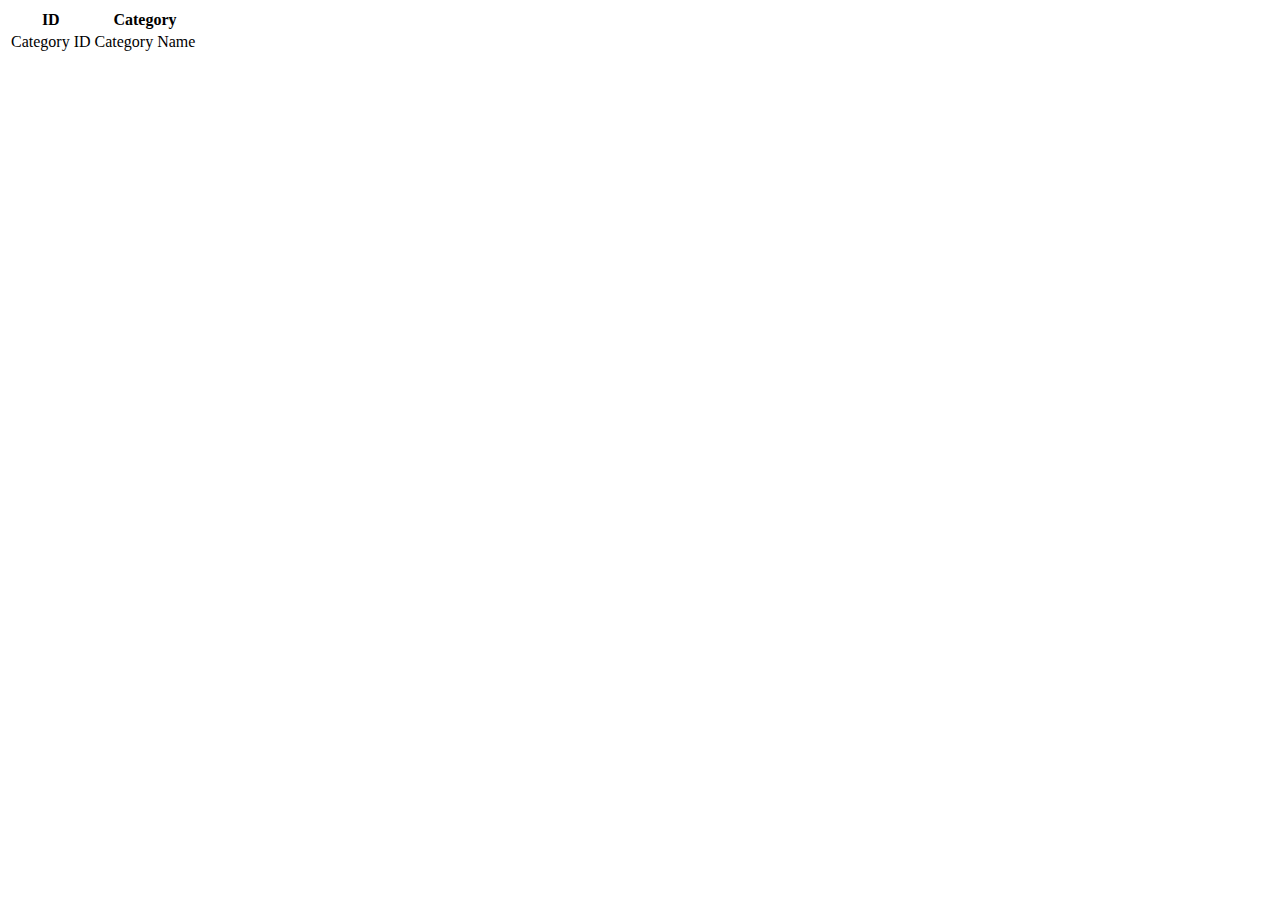
==== src/main/resources/templates/eventCategories/index.html @ 43d0f1c7 "exercise nearly complete, but issue with error mapping" ====
<!DOCTYPE html>
<html lang="en" xmlns:th="http://www.thymeleaf.org/">
<head th:replace="fragments :: head"></head>

<body class="container">

<nav th:replace="fragments :: navFrag"></nav>

<table class="table table-striped">
    <thead>
    <tr>
        <th>ID</th>
        <th>Category</th>
    </tr>
    </thead>
    <tr th:each="category : ${categories}">
        <td th:text="${category.id}">Category ID</td>
        <td th:text="${category.name}">Category Name</td>
    </tr>
</table>

</body>
</html>
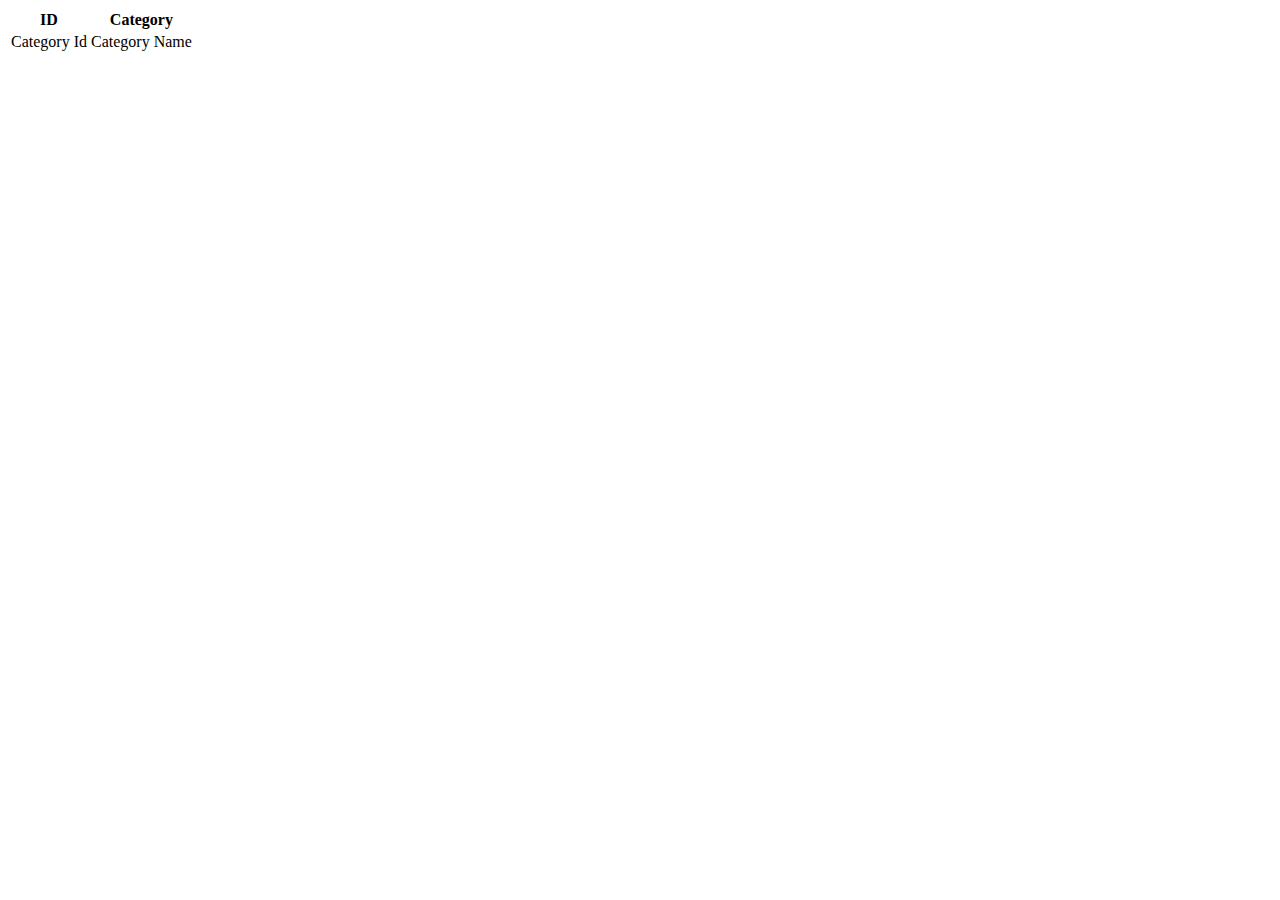
==== commit 4e9f9dab: "follow along ONE TO MANY" ====
--- a/src/main/resources/templates/eventCategories/index.html
+++ b/src/main/resources/templates/eventCategories/index.html
@@ -14,8 +14,8 @@
     </tr>
     </thead>
     <tr th:each="category : ${categories}">
-        <td th:text="${category.id}">Category ID</td>
-        <td th:text="${category.name}">Category Name</td>
+        <td><a th:text="${category.id}" th:href="'/events/?categoryId=' + ${category.id}">Category Id</a></td>
+        <td><a th:text="${category.name}" th:href="'/events/?categoryId=' + ${category.id}">Category Name</a></td>
     </tr>
 </table>
 
